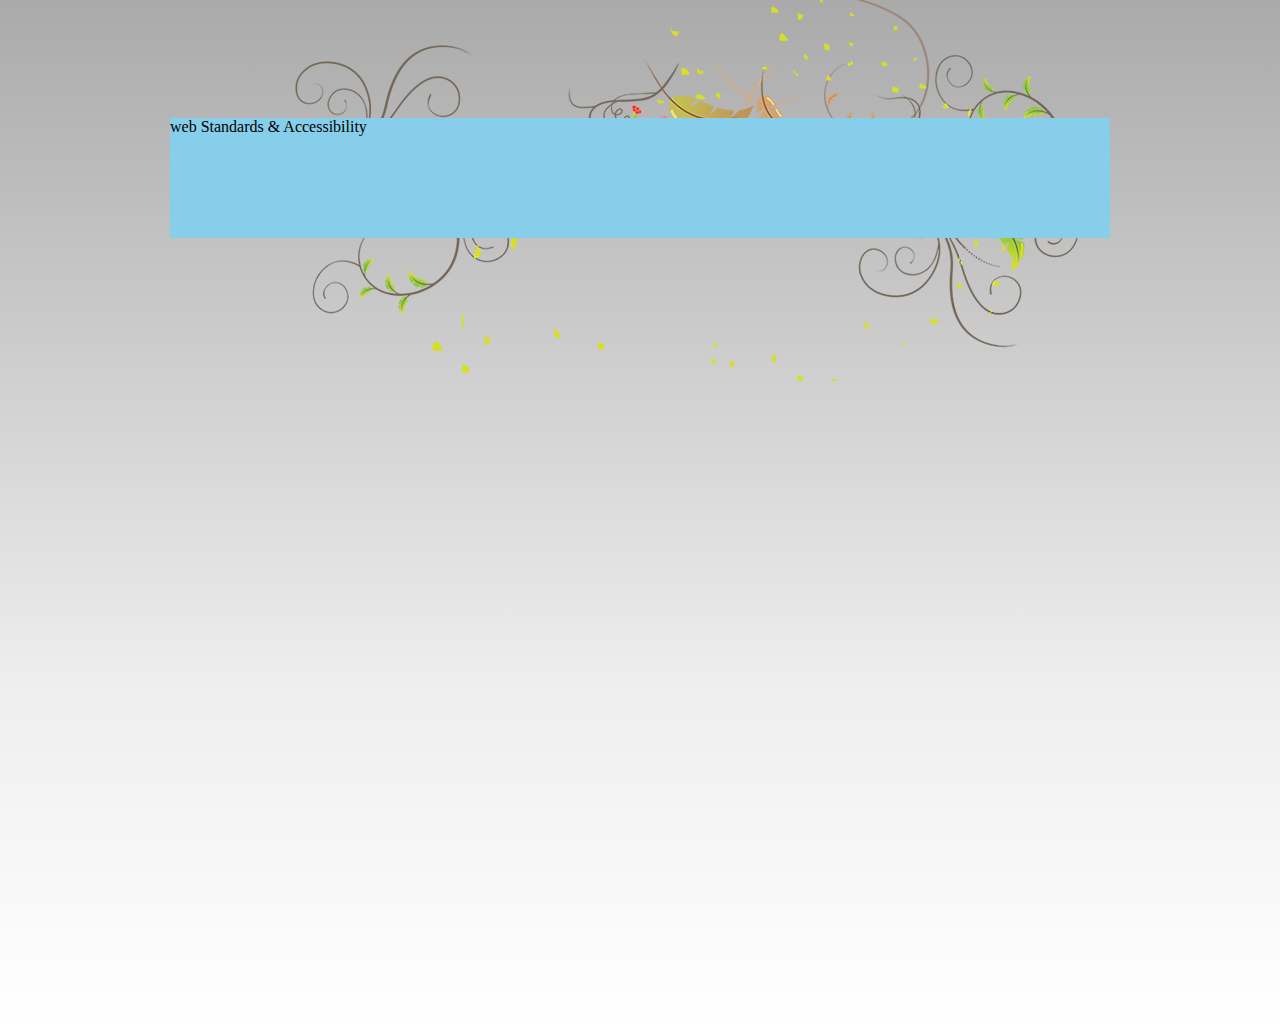
==== animation.html @ d5e4e36e "moveEffect 애니메이션 완성" ====
<!DOCTYPE html>
<html lang="ko">
  <head>
    <meta charset="UTF-8" />
    <meta http-equiv="X-UA-Compatible" content="IE=edge" />
    <meta name="viewport" content="width=device-width, initial-scale=1.0" />
    <link rel="stylesheet" href="./css/animation.css" />
    <title>애니메이션</title>
  </head>
  <body>
    <div class="visual">
      <div class="visual-text">web Standards &amp; Accessibility</div>
    </div>
  </body>
</html>
---- css/animation.css ----
/* 한 줄 폭이 넓어짐
  height: 100vh;
  여러줄로 그라데이션
  background-image: linear-gradient(-45deg, red 30%, green 100%);
  한줄로만 나타나게 됨
  background-repeat: no-repeat; */
/* repeat은 이미지를 반복하지 않겠다는 의미 */
/* 글자가 떨어져 있는 이유는 agent style의 마진 때문에 위에 떨어져 보임 -> div 써주면 해결*/
/* @는 선언 표시 */
/* @keyframes moveEffect { from{} to{} } */
/* margin은 움직이는데 성공을 할 수 있겠지만 텍스트말고도 상자까지 움직임 -> padding, transform*/
body {
  height: 100vh;
  background: url(./../assets/bg_flower.png) no-repeat 50% 0,
    linear-gradient(to bottom, #aaa, #ccc, #eee, #fff) repeat 0 0;
  padding-top: 110px;
}

/* keyframe 선언 */
@keyframes moveEffect {
  0% {
    /* background: yellow; */
    /* margin: 0;
    padding: 0; */
    /* transform: translate(0,0); */
    top: 0;
    left: 0;
    /* 글자 점점 커지기 */
    font-size: 12px;
    /* 글자 투명도 점점 선명하게 */
    color: rgba(0, 0, 0, 0);
  }
  100% {
    background: pink;
    /* padding: 75px 0 0 400px; */
    /* transform: translate(400px, 75px); */
    top: 75px;
    left: 400px;
    font-size: 24px;
    color: rgba(0, 0, 0, 1);
  }
}

.visual {
  /* 애니메이션 효과 - 필수 2개 */
  /* animation-name: moveEffect;
  animation-duration: 3s; */
  /* 애니메이션 효과를 유지 - 선택*/
  /* animation-fill-mode: forwards; */
  /* border: 1px solid green; */
  width: 940px;
  height: 120px;
  /* 가운데 정렬 */
  margin: 0 auto;
  background-color: skyblue;
  position: relative;
}

.visual-text {
  position: absolute;
  /* display: inline-block; */
  animation-name: moveEffect;
  animation-duration: 3s;
  animation-fill-mode: forwards;
}
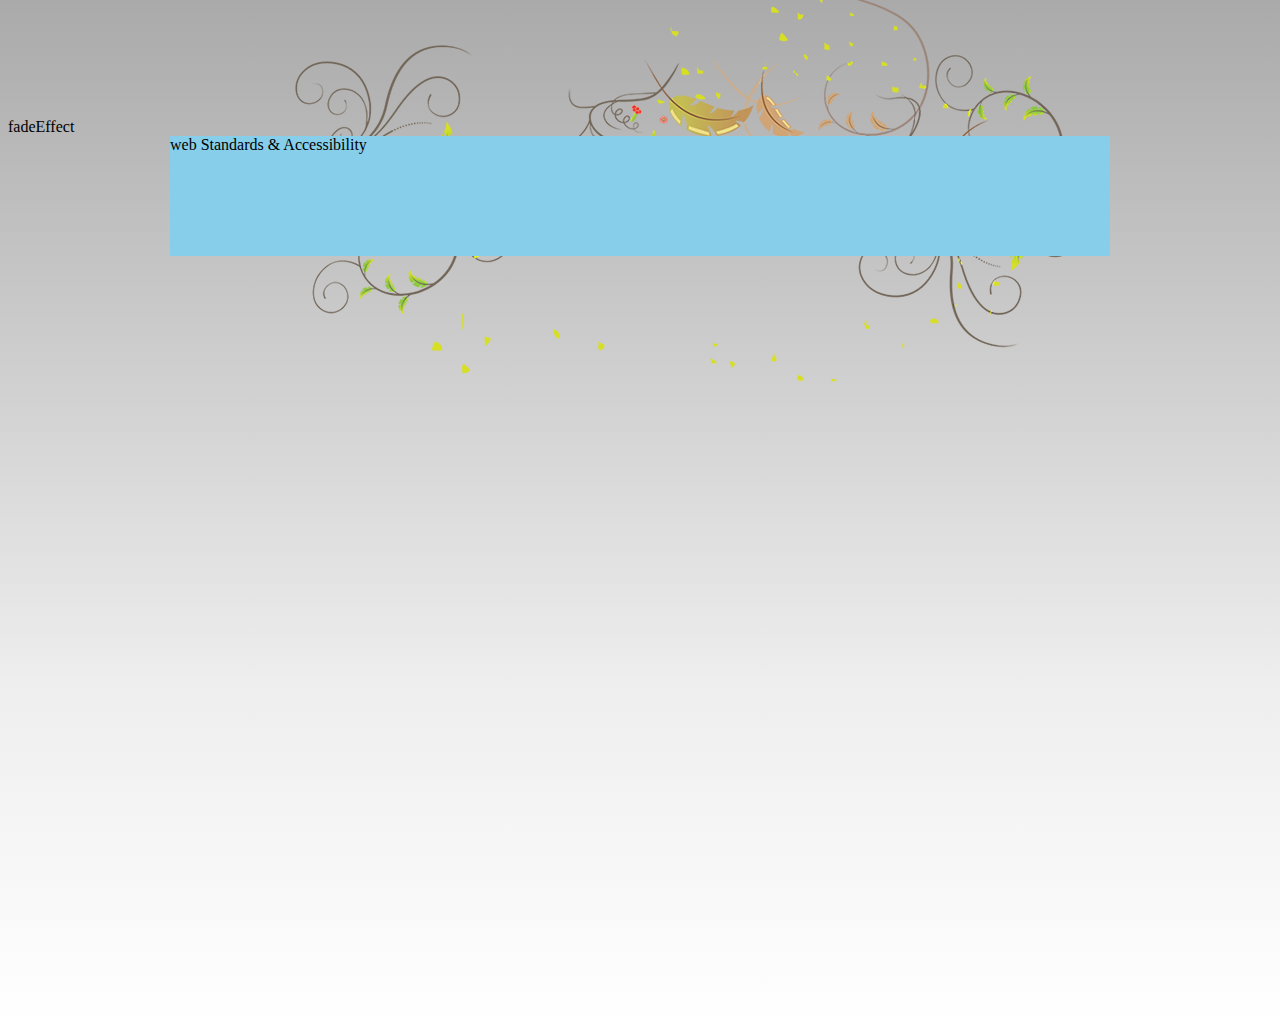
==== commit d6fca447: "애니메이션 관련 속성 학습" ====
--- a/animation.html
+++ b/animation.html
@@ -7,6 +7,7 @@
     <link rel="stylesheet" href="./css/animation.css" />
     <title>애니메이션</title>
   </head>
+  fadeEffect
   <body>
     <div class="visual">
       <div class="visual-text">web Standards &amp; Accessibility</div>
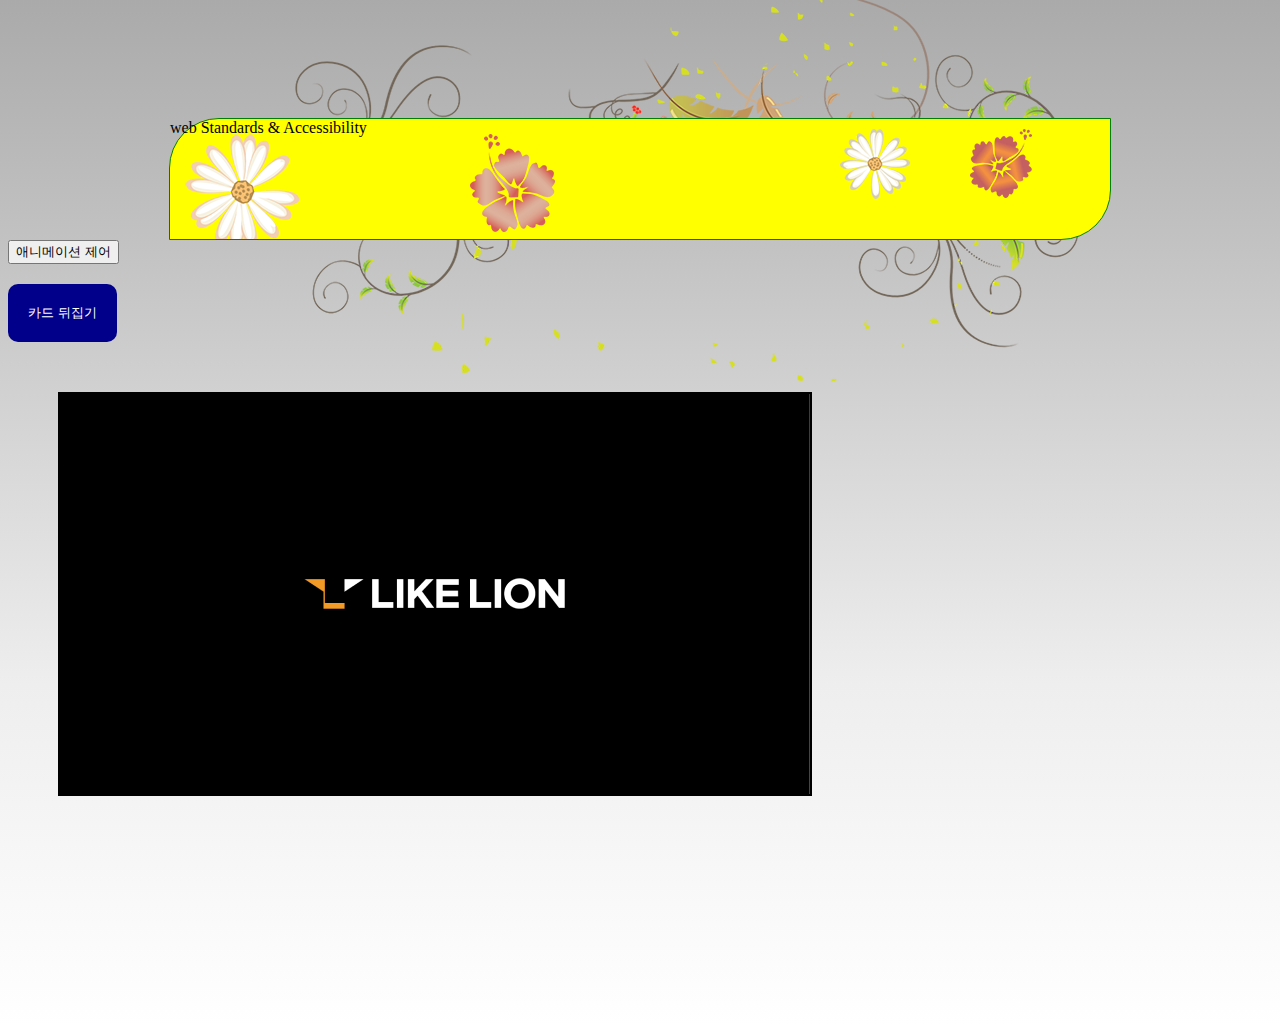
==== commit 23a1be98: "플립 카드 애니메이션 완성" ====
--- a/animation.html
+++ b/animation.html
@@ -6,11 +6,25 @@
     <meta name="viewport" content="width=device-width, initial-scale=1.0" />
     <link rel="stylesheet" href="./css/animation.css" />
     <title>애니메이션</title>
+    <script src="./js/animation.js" defer></script>
   </head>
-  fadeEffect
   <body>
     <div class="visual">
       <div class="visual-text">web Standards &amp; Accessibility</div>
     </div>
+    <div class="buttonWrapper">
+      <button class="control-ani">애니메이션 제어</button>
+    </div>
+    <div class="animation-wrapper"></div>
+    <div class="button-wrapper">
+      <button type="button" class="flip-button">카드 뒤집기</button>
+    </div>
+
+    <div class="card-wrapper">
+      <div class="card">
+        <div class="card-face card-face-black"></div>
+        <div class="card-face card-face-white"></div>
+      </div>
+    </div>
   </body>
 </html>
--- a/css/animation.css
+++ b/css/animation.css
@@ -31,7 +31,7 @@
     color: rgba(0, 0, 0, 0);
   }
   100% {
-    background: pink;
+    /* background: pink; */
     /* padding: 75px 0 0 400px; */
     /* transform: translate(400px, 75px); */
     top: 75px;
@@ -41,25 +41,158 @@
   }
 }
 
+@keyframes fadeEffect {
+  0% {
+    opacity: 1;
+  }
+  /* 50% {
+    opacity: 0;
+  } */
+  100% {
+    opacity: 0;
+  }
+}
+
 .visual {
   /* 애니메이션 효과 - 필수 2개 */
   /* animation-name: moveEffect;
   animation-duration: 3s; */
   /* 애니메이션 효과를 유지 - 선택*/
   /* animation-fill-mode: forwards; */
-  /* border: 1px solid green; */
+  border: 1px solid green;
   width: 940px;
   height: 120px;
-  /* 가운데 정렬 */
+  /* 화면 가운데 정렬 */
   margin: 0 auto;
-  background-color: skyblue;
   position: relative;
+  background: yellow;
+  border-radius: 50px 0 50px 0;
+  /* 배경 자연스럽게 */
+  /* transition-property: background, border-radius; */
+  /* 전이 효과 */
+  /* transition-duration: 3s, 3s;
+  transition-delay: 3s, 0s; */
+  /* transition: background 3s 3s, border-radius 3s 0s; */
+  transition: all 300ms ease-in-out;
+}
+
+.visual:hover {
+  background: skyblue;
+  border-radius: 0 50px 0 50px;
+  border-width: 10px;
+  border-style: dashed;
+}
+
+.is--active.visual {
+  background: pink;
+  border-radius: 0 50px 0 50px;
+  border-width: 10px;
+}
+
+/* 공통 부분 */
+.visual::before,
+.visual::after {
+  content: "";
+  position: absolute;
+  top: 0;
+  left: 0;
+  width: 100%;
+  height: 100%;
+  animation-name: fadeEffect;
+  animation-duration: 2s;
+  /* 몇 번 반복할 건 지 , infinite는 무한 반복 */
+  animation-iteration-count: infinite;
+  /* 방향을 조절하여 훨씬 자연스럽게 보임 alternate: 순방향 역방향 교차되는 의미 */
+  animation-direction: alternate;
+}
+
+/* before가 인라인 레벨이기때문에 크기가 늘어날 수 없음 width,height 반영 안됨 -> display: block로 해결*/
+.visual::before {
+  background: url(./../assets/ani_flower_01.png) no-repeat 0px 0px,
+    url(./../assets/ani_flower_02.png) no-repeat 800px 10px;
+  /* 애니메이션이 멈춘 상태 - 과도한 애니메이션 동작 줄이기 */
+  animation-play-state: paused;
+  /* 겹치는 인덱스를 바꿀 때! 제일 위로 오고 싶어 할 때 -> z-index로 해결
+  z-index: 10; */
+}
+
+.visual::after {
+  background: url(./../assets/ani_flower_03.png) no-repeat 300px 15px,
+    url(./../assets/ani_flower_04.png) no-repeat 670px 10px;
+  /* 교차하는 느낌 */
+  animation-delay: 1s;
 }
 
 .visual-text {
+  /* 화면에 영역 칠하지 않음 */
   position: absolute;
   /* display: inline-block; */
   animation-name: moveEffect;
   animation-duration: 3s;
   animation-fill-mode: forwards;
 }
+
+/* 애프터는 마지막 자식 요소라  */
+
+/* position: absolute;썼으면   display: block; 안써도 됨 */
+/* 마크업한 순서대로 쌓임 before -> text -> after 로 쌓여서 after만 보임 before는 아래 깔림 */
+/* 하지만 배경은 그 반대 먼저 한 게 위로 올라옴 */
+
+/* animation-timing-function: 풍선,공이 일정하게만 튀면 지루하므로 애니메이션 시간 다르게 적용 */
+
+/* 카드 뒤집기 */
+/* 버튼 스타일 */
+.flip-button {
+  background: darkblue;
+  color: white;
+  border: 0;
+  padding: 20px;
+  border-radius: 10px;
+  margin-top: 20px;
+}
+
+.card-wrapper {
+  width: 750px;
+  height: 400px;
+  margin: 50px;
+  /* 원근감 숫자가 작을수록 멀어져보임 */
+  perspective: 600px;
+}
+
+.card {
+  width: 100%;
+  height: 100%;
+  position: relative;
+  /* 자식요소까지 입체감을 넣을지 말지 3차원으로 도는 회전  위에 원근감(perspective) 조건 알려줘야함 */
+  transform-style: preserve-3d;
+  /* 변형이 시작되는 기점 즉 가운데부터 오른쪽에서 맞춰서 돌아가라고 회전 */
+  transform-origin: center right;
+  /* 뒤집히는 중간 단계가 보여야 함 회전 되는 모습을 보여주기 위해 쓰임 */
+  transition: transform 1s;
+}
+/* transform 혼자 쓰면 아무 의미 없음 애니메이션이랑 같이 써야함 */
+.card.is--flipped {
+  transform: translateX(-100%) rotateY(-180deg);
+}
+
+.card-face {
+  position: absolute;
+  left: 0;
+  top: 0;
+  width: 100%;
+  height: 100%;
+  /* 테두리 장식 */
+  border: 2px solid black;
+  /* 뒤집어진 뒷면 즉 반대 방향은 숨어보이게 */
+  backface-visibility: hidden;
+}
+
+.card-face-black {
+  background: url(./../images/likelion-black.png) no-repeat 0 0;
+}
+
+.card-face-white {
+  background: url(./../images/likelion-white.png) no-repeat 0 0;
+  /* 2개 레이어가 떠 있는데 같은 크기로 앞면을 바라보고 겹쳐있음 둘 중 하나는 일단 뒤집어 놔야함 그래야 앞면이 둘 다 보임 */
+  transform: rotateY(180deg);
+}
